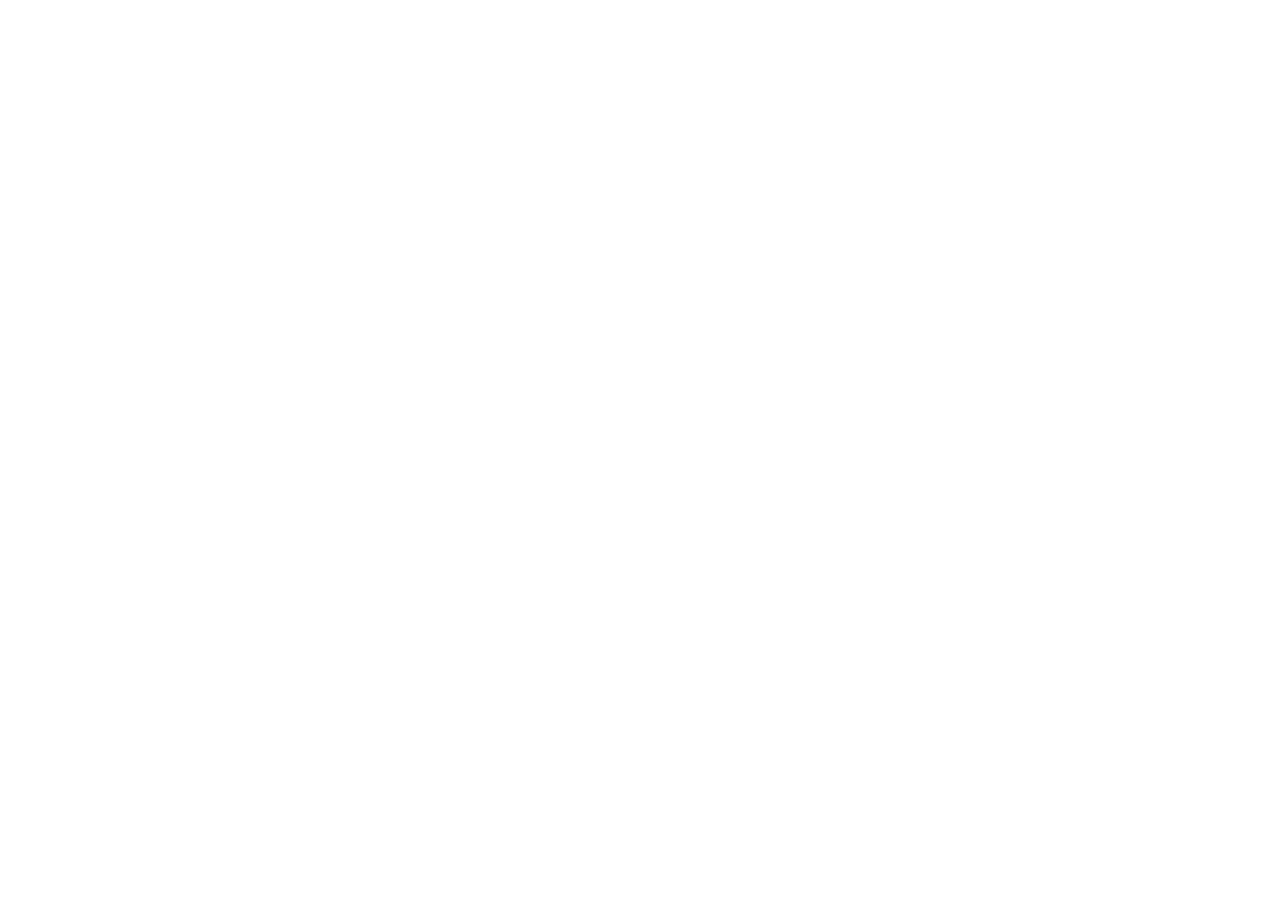
==== Minesweeper-game/index.html @ 0613d97c "Minesweeper:create file" ====
<!DOCTYPE html>
<html lang="ko">
  <head>
    <meta charset="UTF-8" />
    <meta name="viewport" content="width=device-width, initial-scale=1.0" />
    <link rel="stylesheet" href="./style.css" />
    <title>Minesweeper</title>
  </head>
  <body>
    <script src="./main.js"></script>
  </body>
</html>
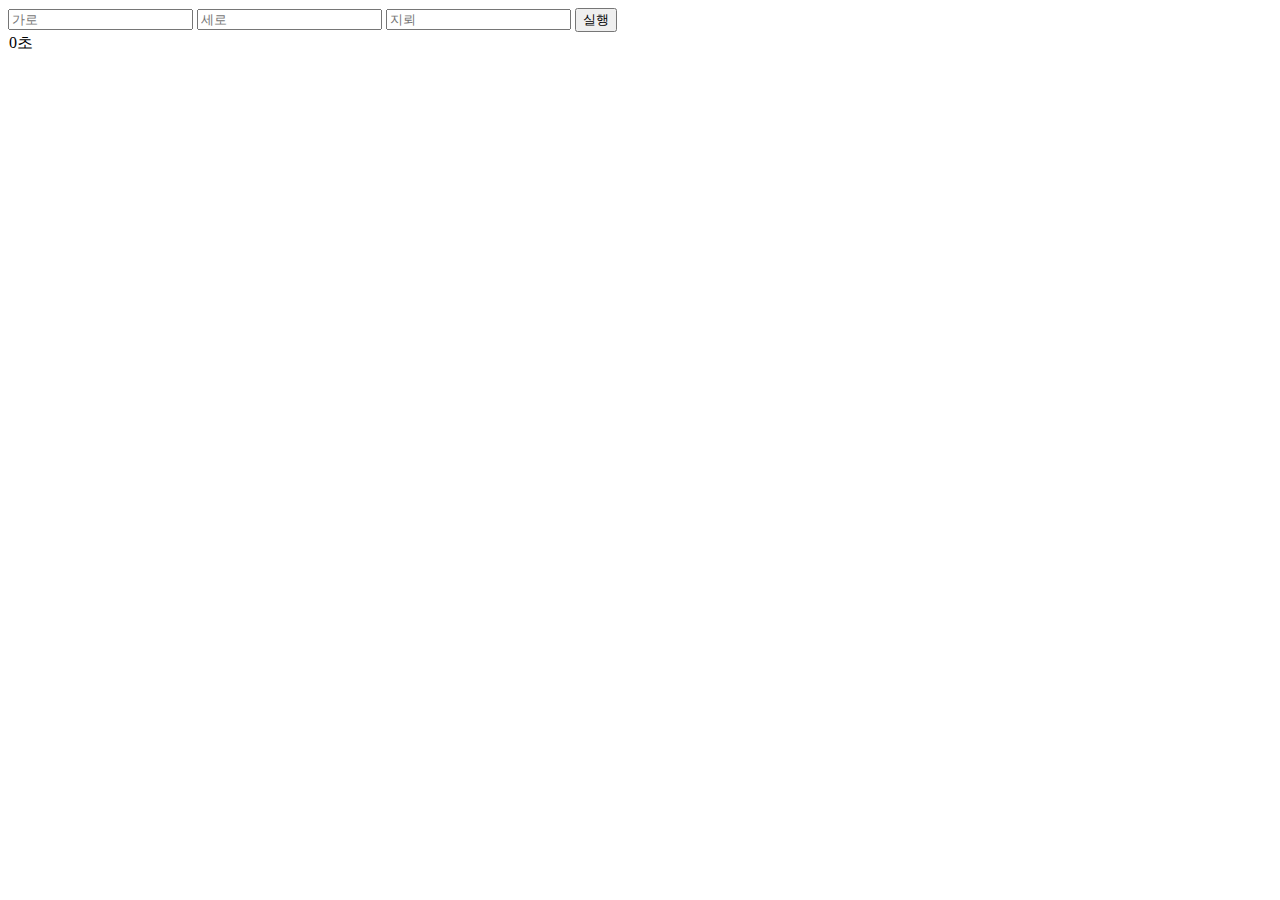
==== commit f6a8d039: "지뢰 테이블 생성" ====
--- a/Minesweeper-game/index.html
+++ b/Minesweeper-game/index.html
@@ -7,6 +7,18 @@
     <title>Minesweeper</title>
   </head>
   <body>
+    <input id="hor" type="number" placeholder="가로">
+    <input id="ver" type="number" placeholder="세로">
+    <input id="mine" type="number" placeholder="지뢰">
+    <button id="exec" type="button">실행</button>
+    <table id="table">
+      <thead>
+        <tr>
+          <td><span id="timer">0</span>초</td>
+        </tr>
+      </thead>
+      <tbody></tbody>
+    </table>
     <script src="./main.js"></script>
   </body>
 </html>
--- a/Minesweeper-game/style.css
+++ b/Minesweeper-game/style.css
@@ -0,0 +1,9 @@
+table {
+  border-collapse: collapse;
+}
+
+tbody td {
+  border: 1px solid black;
+  width: 30px;
+  height: 30px;
+}
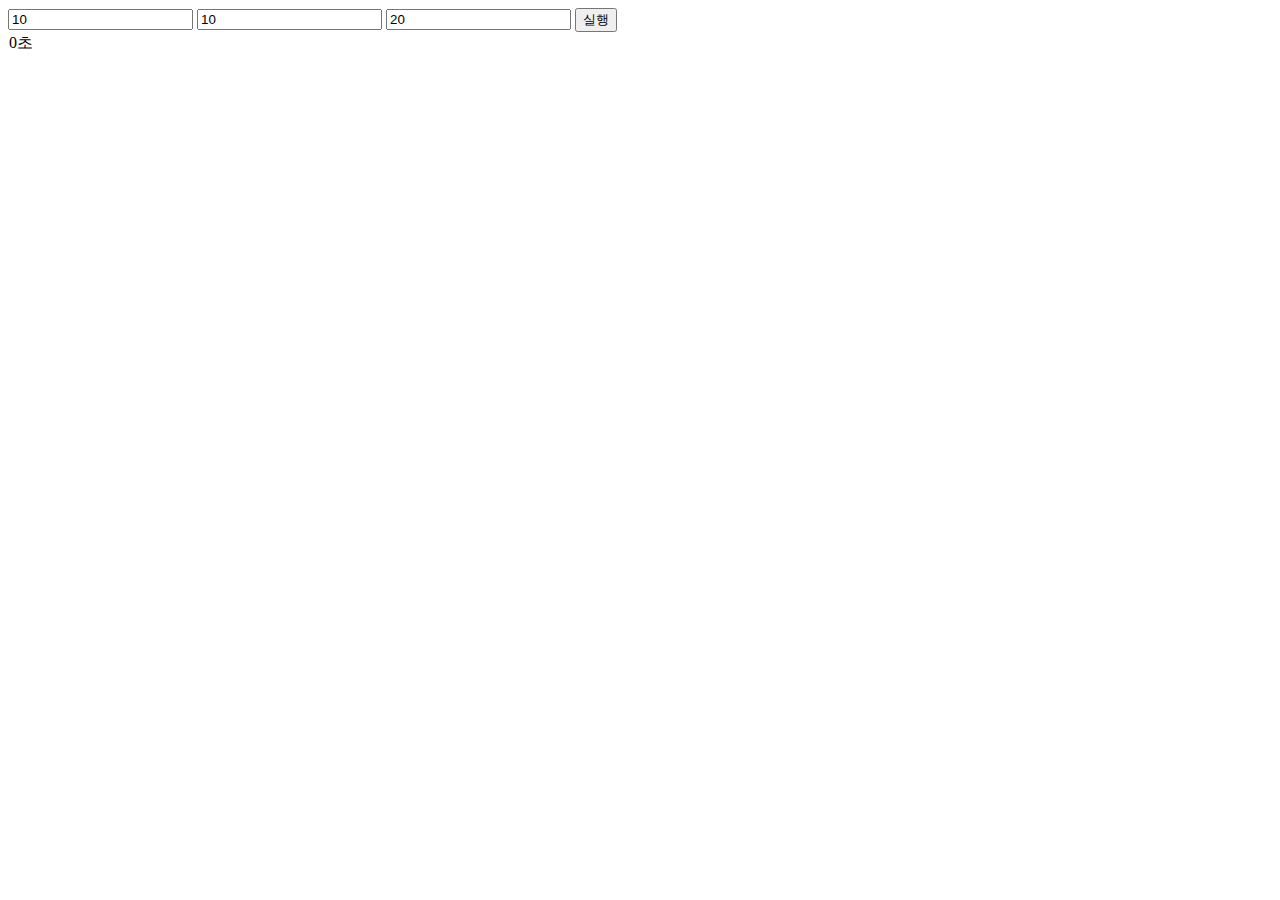
==== commit fd04f54c: "지뢰 심기" ====
--- a/Minesweeper-game/index.html
+++ b/Minesweeper-game/index.html
@@ -7,9 +7,9 @@
     <title>Minesweeper</title>
   </head>
   <body>
-    <input id="hor" type="number" placeholder="가로">
-    <input id="ver" type="number" placeholder="세로">
-    <input id="mine" type="number" placeholder="지뢰">
+    <input id="hor" type="number" placeholder="가로" value="10">
+    <input id="ver" type="number" placeholder="세로" value="10">
+    <input id="mine" type="number" placeholder="지뢰" value="20">
     <button id="exec" type="button">실행</button>
     <table id="table">
       <thead>
--- a/Minesweeper-game/style.css
+++ b/Minesweeper-game/style.css
@@ -6,4 +6,5 @@
   border: 1px solid black;
   width: 30px;
   height: 30px;
+  text-align: center;
 }
